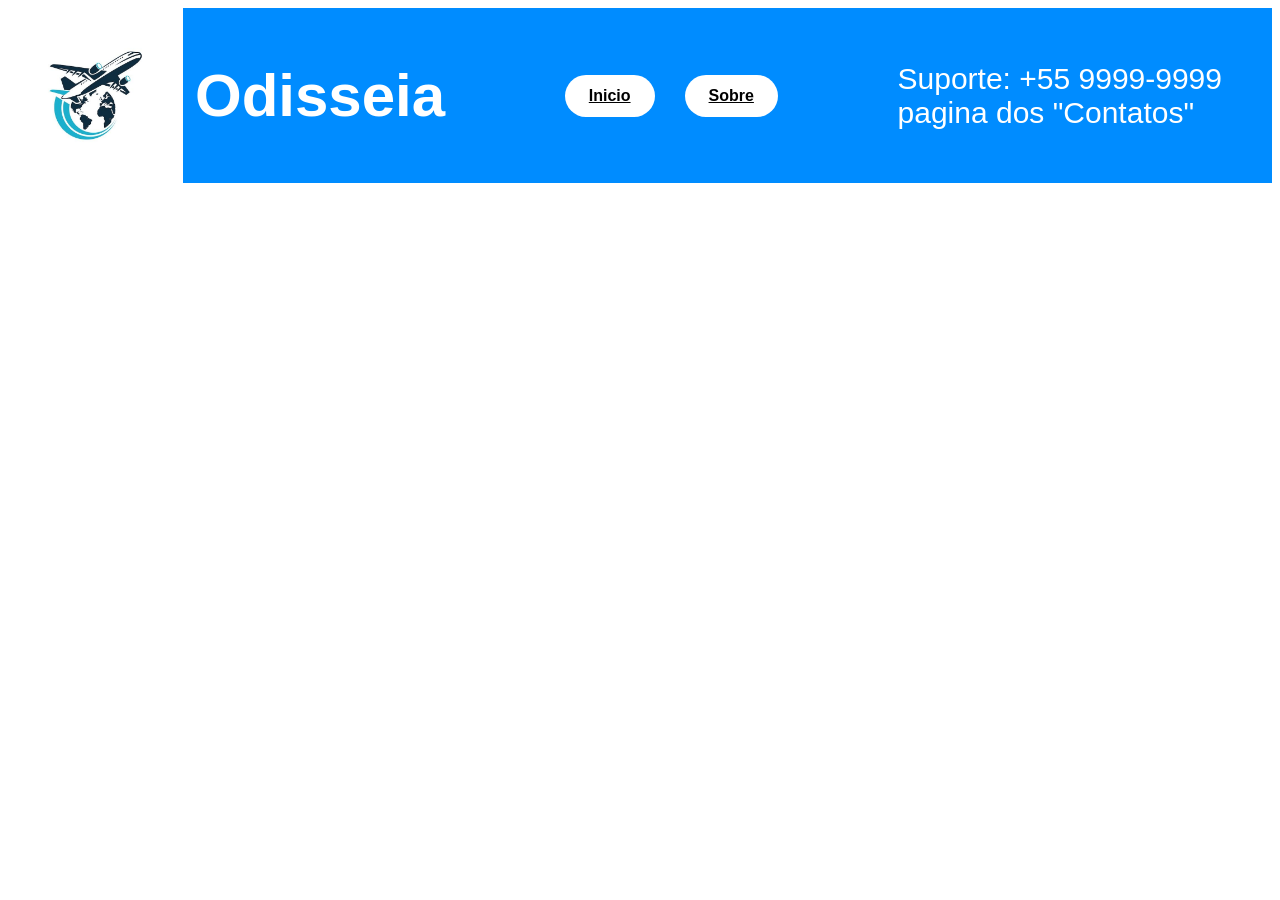
==== Odisseia/Contatos.html @ b43364d8 "Add files via upload" ====
<!DOCTYPE html>
<html lang="en">
<head>
    <meta charset="UTF-8">
    <meta name="viewport" content="width=device-width, initial-scale=1.0">
    <title>Prototipo.Odisseia</title>
    <link rel="stylesheet" href="style.css">
</head>
<body>

    <div class="topo"div>
     <div class="logo">

            <img src="Imagens/6048b4ae7f74724389d345767e8061a0.png">

            <h1>Odisseia</h1>
     </div>

        <div class="botão">
            <a href="Home.html" class="botões">Inicio</a>
            <a href="Sobre.html" class="botões">Sobre</a>
        </div>

        <div class="opções">

        <p>Suporte: +55 9999-9999<br>pagina dos "Contatos"</p>
        
        </div>

</div>

     <div class="barrabranca"></div>

    
</body>
</html>
---- Odisseia/style.css ----
body{
    background-color: #ffffff;
    font-family:  Arial, sans-serif;
}

.topo{
    display:flex;
    justify-content: space-between;
    align-items: center;
    background-color: #008cff;
    padding: 28x 120px;
    color: rgb(255, 255, 255);
    font-size: 30px;
    margin-right: 0px;
}

.logo{
    display: flex;
    align-items: center;
    gap: 12px;
}

.logo img{
    display: flex;
    align-items: center;
    object-fit: contain;
    width: 175px;
    height: 175px;
}

.opções{
    display: flex;
    align-items: center;
    color: white;
    margin-right: 50px;
    font-family: Arial, sans-serif;
}

.botão{
   display: flex;
   gap: 30px;
}

.logbutton{
    display: flex;
    color: rgb(0, 0, 0);
    font-family: Arial, sans-serif;
    font-size: 16px;
    font-weight: bolder;
    cursor: pointer;
}

.logbutton:hover{
    color: rgb(255, 255, 255);
    transform: translate(-3px);
}

.botões{
    background-color: white;
    color: black;
    font-family: Arial, sans-serif;
    font-size: 16px;
    font-weight: bolder;
    padding: 12px 24px;
    border: none;
    border-radius: 50px;
    cursor: pointer;
}

.botões:hover{
    background-color: rgb(102, 88, 88);
    border-radius: 50px;
    color: black;
    transform: translate(-2px);
}

.barrabranca{
background-color: white;
padding: 15px;
}

.Informações{
    background: #008cff;
    display: flex;
    gap: 70px;
    width: 1150px;
    padding: 70px;
    border-radius: 30px;
    margin: 20px;
} 

.Informações img{
    width: 550px;
    height: 450px;
    border-radius: 25px;
    object-fit:cover;
}

.dados{
    background-color: #ffffff;
    border-radius: 30px;
    padding: 10px 55px;
    color: #000000;
    font-size: 25px;
    font-family: Arial, sans-serif;
}

.login{
    padding: 80px;
    width: 580px;
    height: 430px;
    margin-left: 290px;
    background-color: #008cff;
    color: #000000;
    font-size: 20px;
    font-family: Arial, sans-serif;
    border-radius: 30px;
}

.login h1{
    background-color: #ffffff;
    color: #000000;
    border-radius: 10px;
}

input{
   display: flex;
   align-items: center;
   border: 1px solid #ccc;
   border-radius: 5px;
   padding: 8px 12px;
   width: 250px;
   background-color: #ffff;
}

.ddd{
    display: flex;
    color:#000000;
    font-family: sans-serif;
    margin-right: 5px;
    user-select: none;
}

.botãoenter{
    display: flex;
    justify-content: center;
    flex-direction: column;
}

.Botãoenter{
    background-color: #1c70b4;
    color: black;
    font-family: Arial, sans-serif;
    font-size: 25px;
    font-weight: bolder;
    padding: 20px;
    border: none;
    border-radius: 20px;
    cursor: pointer;
}

.Sobre{
    background-color: #ffffff;
    border-radius: 5px;
}
.Sobre h1{
    text-decoration: underline;
    font-weight: bolder;
    font-family: Arial, sans-serif;
    font-size: 30px;
}
.Sobre h2{

}
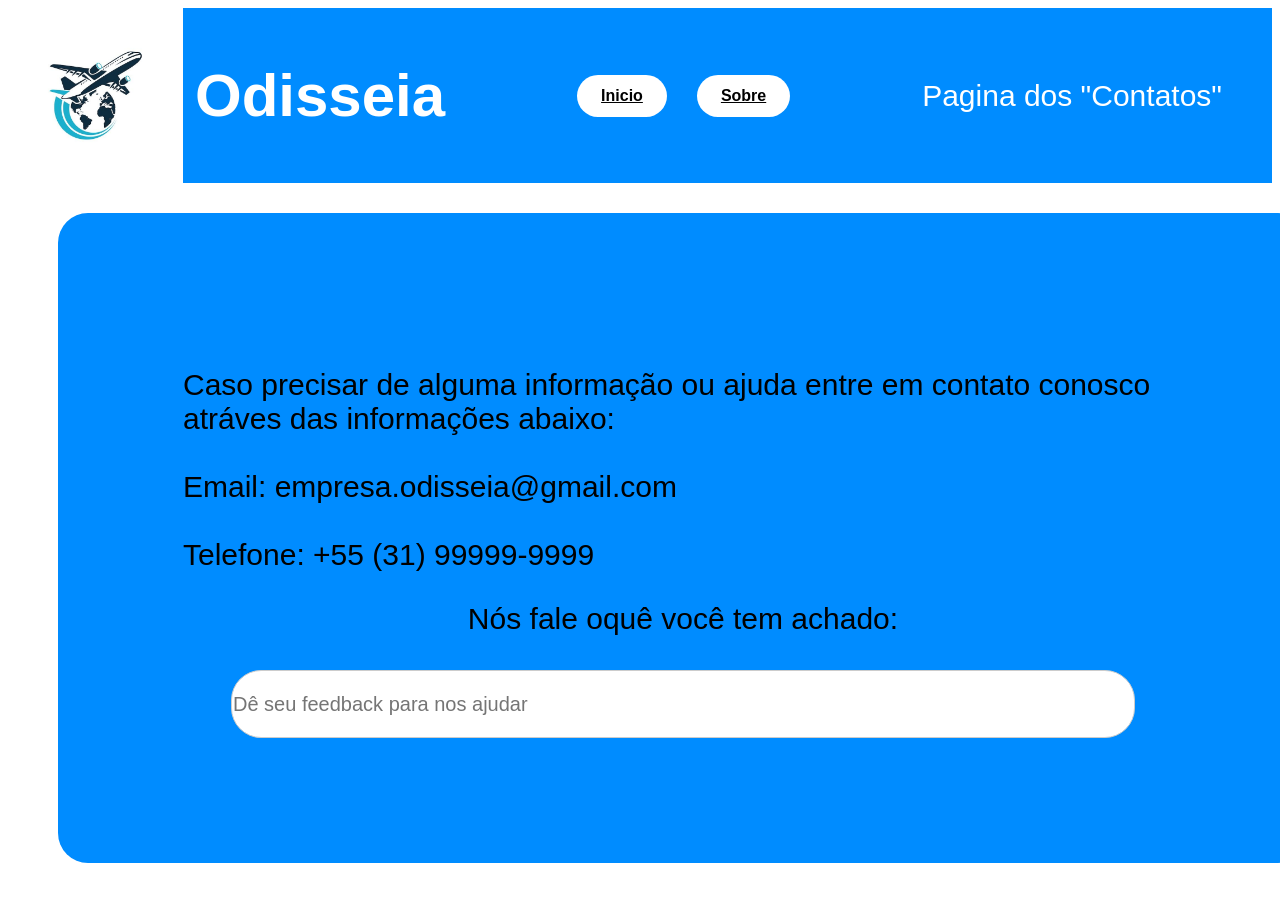
==== commit f821df86: "Add files via upload" ====
--- a/Odisseia/Contatos.html
+++ b/Odisseia/Contatos.html
@@ -8,13 +8,14 @@
 </head>
 <body>
 
-    <div class="topo"div>
-     <div class="logo">
+<div class="topo"div>
+    <div class="logo">
 
-            <img src="Imagens/6048b4ae7f74724389d345767e8061a0.png">
+        <img src="Imagens/6048b4ae7f74724389d345767e8061a0.png">
 
-            <h1>Odisseia</h1>
-     </div>
+        <h1>Odisseia</h1>
+
+    </div>
 
         <div class="botão">
             <a href="Home.html" class="botões">Inicio</a>
@@ -23,13 +24,22 @@
 
         <div class="opções">
 
-        <p>Suporte: +55 9999-9999<br>pagina dos "Contatos"</p>
+        <p>Pagina dos "Contatos"</p>
         
         </div>
 
 </div>
 
-     <div class="barrabranca"></div>
+<div class="barrabranca"></div>
+
+    <div class="contatos">
+        <p> Caso precisar de alguma informação ou ajuda entre em contato conosco atráves das informações abaixo:<br><br>
+            Email: empresa.odisseia@gmail.com<br><br>
+            Telefone: +55 (31) 99999-9999</p>
+        <label>Nós fale oquê você tem achado:</label><br>
+        <input type="text" placeholder="Dê seu feedback para nos ajudar" min="0" max="125">
+
+    </div>
 
     
 </body>
--- a/Odisseia/style.css
+++ b/Odisseia/style.css
@@ -52,7 +52,12 @@
 
 .logbutton:hover{
     color: rgb(255, 255, 255);
-    transform: translate(-3px);
+    transform: translate(-2px);
+}
+
+.logbutton:visited{
+    color: #000000;
+    text-decoration: none;
 }
 
 .botões{
@@ -106,6 +111,7 @@
 }
 
 .login{
+    align-items: center;
     padding: 80px;
     width: 580px;
     height: 430px;
@@ -118,7 +124,9 @@
 }
 
 .login h1{
-    background-color: #ffffff;
+    display: flex;
+    justify-content: center;
+    background-color: #ffff;
     color: #000000;
     border-radius: 10px;
 }
@@ -138,17 +146,18 @@
     color:#000000;
     font-family: sans-serif;
     margin-right: 5px;
-    user-select: none;
+    gap: 6px;
 }
 
 .botãoenter{
     display: flex;
+    margin: 40px;
     justify-content: center;
-    flex-direction: column;
+    gap: 30px;
 }
 
 .Botãoenter{
-    background-color: #1c70b4;
+    background-color: #ffffff;
     color: black;
     font-family: Arial, sans-serif;
     font-size: 25px;
@@ -163,12 +172,31 @@
     background-color: #ffffff;
     border-radius: 5px;
 }
+
 .Sobre h1{
     text-decoration: underline;
     font-weight: bolder;
     font-family: Arial, sans-serif;
     font-size: 30px;
 }
-.Sobre h2{
-
-}+
+.contatos{
+    display: flex;
+    flex-direction: column;
+    align-items: center;
+    background-color: #008cff;
+    padding: 125px;
+    width: 1000px;
+    height: 400px;
+    margin-left: 50px;
+    border-radius: 30px;
+    font-size: 30px;
+}
+
+.contatos input{
+    padding: 1px;
+    width: 900px;
+    height: 100px;
+    border-radius: 30px;
+    font-size: 20px;
+}
